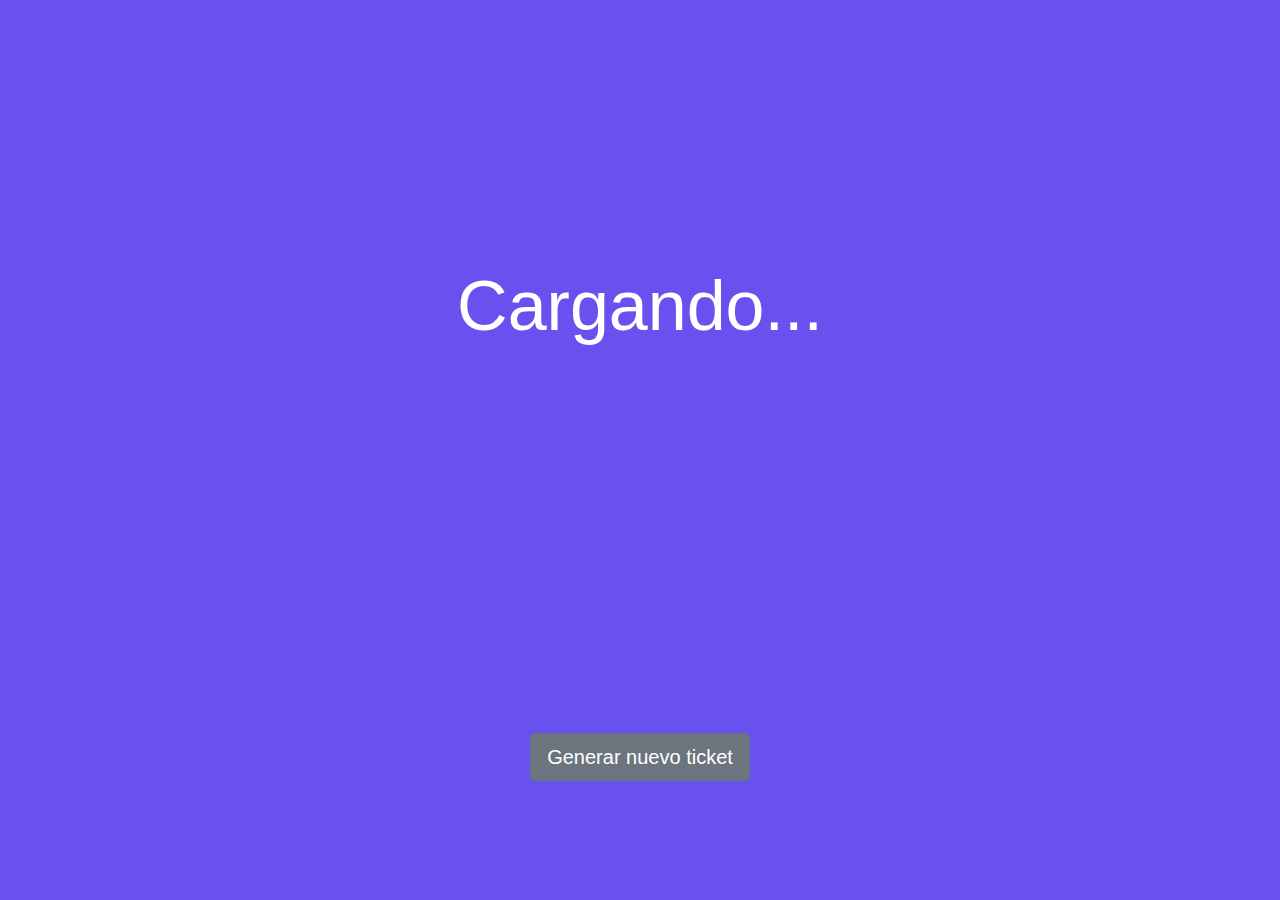
==== public/nuevo-ticket.html @ 1d442721 "Primer commit" ====
<!DOCTYPE html>
<html lang="en">
<head>
    <meta charset="UTF-8">
    <meta name="viewport" content="width=device-width, initial-scale=1.0">
    <meta http-equiv="X-UA-Compatible" content="ie=edge">
    <title>Nuevo Ticket</title>

    <link rel="stylesheet" href="https://maxcdn.bootstrapcdn.com/bootstrap/4.0.0/css/bootstrap.min.css" integrity="sha384-Gn5384xqQ1aoWXA+058RXPxPg6fy4IWvTNh0E263XmFcJlSAwiGgFAW/dAiS6JXm" crossorigin="anonymous">
    <link rel="stylesheet" href="css/style.css">
</head>
<body>
    <table>
        <tr>
            <td>
                <span id="lblNuevoTicket">
                    Cargando...
                </span>
            </td>
        </tr>
        <tr>
            <td>
                <button class="btn btn-secondary btn-lg">
                    Generar nuevo ticket
                </button>
            </td>
        </tr>
    </table>
    
    <script type="text/javascript" src="js/libs/jquery.min.js"></script>
    <script type="text/javascript" src="socket.io/socket.io.js"></script>
    <script type="text/javascript" src="js/socket.nuevo-ticket.js"></script>
</body>
</html>
---- public/css/style.css ----
html,
body {
    height: 100%;
    width: 100%;
    background-color: #6951F0;
    color: white;
}

table {
    width: 100%;
    height: 100%;
    text-align: center;
}

.ticket-actual {
    background-color: #282828;
}

.ticket-actual-numero {
    font-size: 80px;
}

.ticket-actual-escritorio {
    font-size: 45px;
}

.ticket-secundario {
    font-size: 25px;
}

/* Nuevo-ticket */
#lblNuevoTicket {
    font-size: 70px;
}
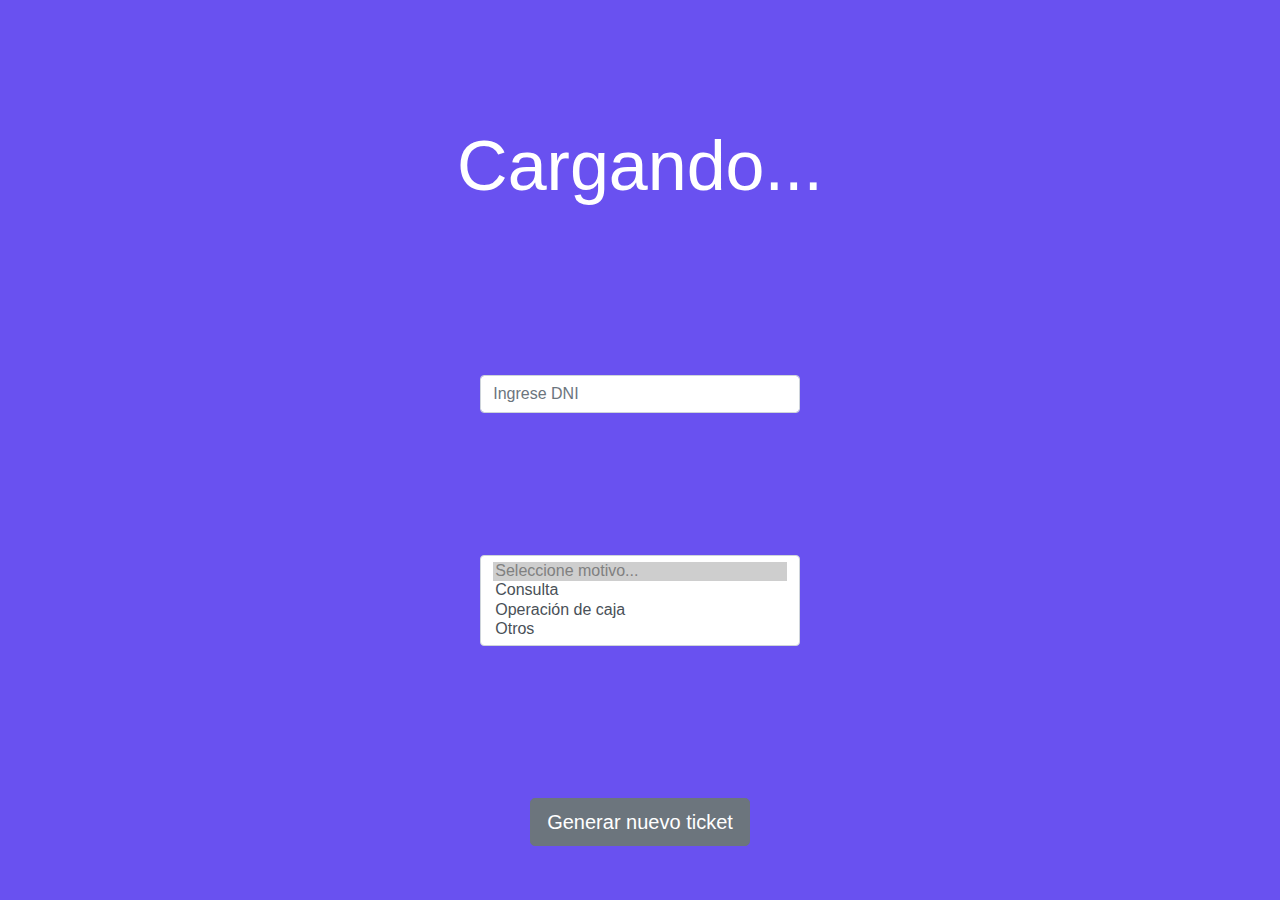
==== commit 5dc920a9: "aaaa" ====
--- a/public/nuevo-ticket.html
+++ b/public/nuevo-ticket.html
@@ -5,7 +5,6 @@
     <meta name="viewport" content="width=device-width, initial-scale=1.0">
     <meta http-equiv="X-UA-Compatible" content="ie=edge">
     <title>Nuevo Ticket</title>
-
     <link rel="stylesheet" href="https://maxcdn.bootstrapcdn.com/bootstrap/4.0.0/css/bootstrap.min.css" integrity="sha384-Gn5384xqQ1aoWXA+058RXPxPg6fy4IWvTNh0E263XmFcJlSAwiGgFAW/dAiS6JXm" crossorigin="anonymous">
     <link rel="stylesheet" href="css/style.css">
 </head>
@@ -20,13 +19,27 @@
         </tr>
         <tr>
             <td>
+                <input class="form-control col-3" type="text" name="DNI" placeholder="Ingrese DNI" style="display: block; margin-left: auto; margin-right: auto;" id="i-dni">
+            </td>
+        </tr>
+        <tr>
+            <td>
+                <select class="custom-select mdb-select col-3" size="4" id="s-motivo">
+                    <option value="" disabled selected>Seleccione motivo...</option>
+                    <option value="Consulta">Consulta</option>
+                    <option value="Operación de caja">Operación de caja</option>
+                    <option value="Otros">Otros</option>
+                  </select>
+            </td>
+        </tr>
+        <tr>
+            <td>
                 <button class="btn btn-secondary btn-lg">
                     Generar nuevo ticket
                 </button>
             </td>
         </tr>
     </table>
-    
     <script type="text/javascript" src="js/libs/jquery.min.js"></script>
     <script type="text/javascript" src="socket.io/socket.io.js"></script>
     <script type="text/javascript" src="js/socket.nuevo-ticket.js"></script>
